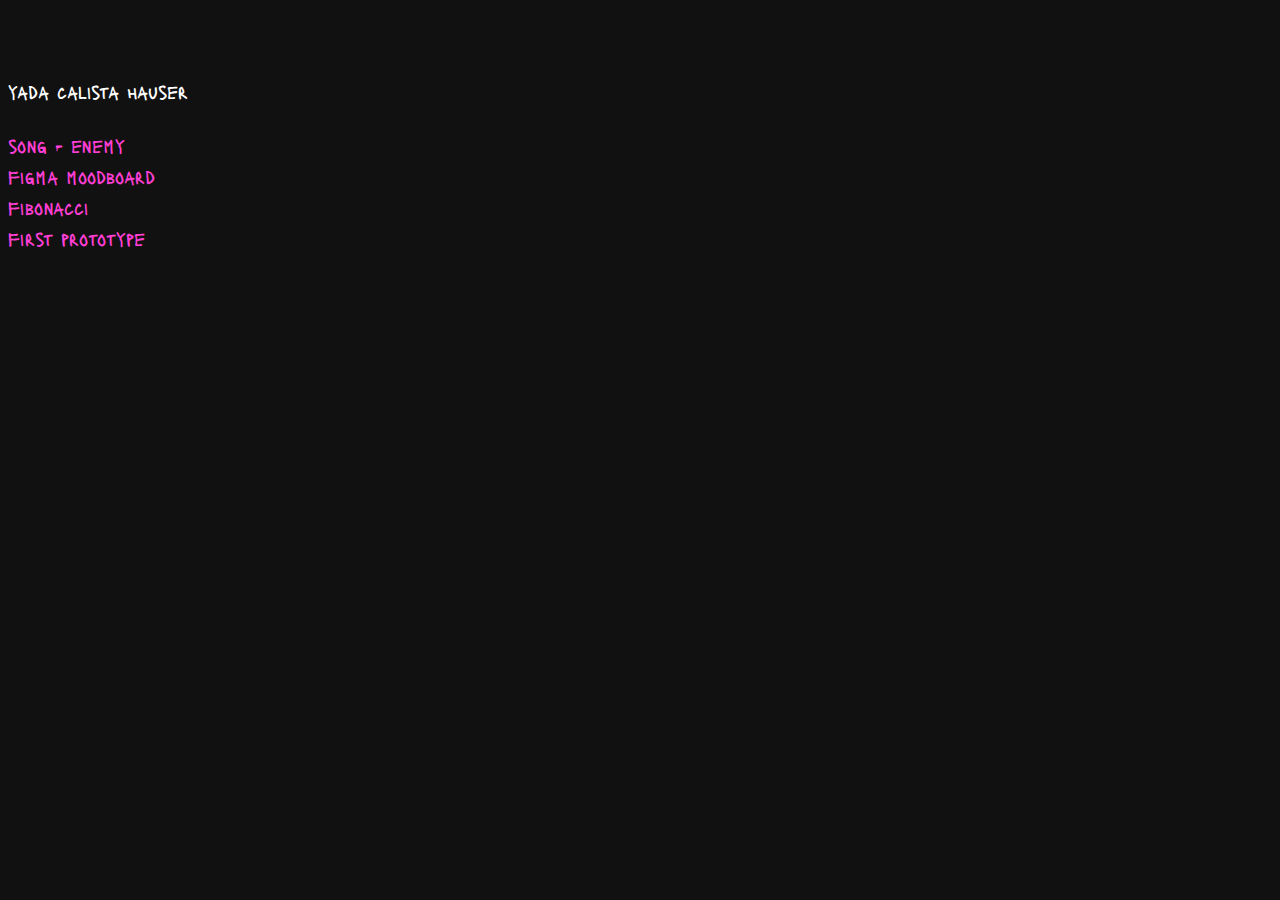
==== index.html @ da50e536 "Update index.html" ====
<!DOCTYPE html>
<html lang="en">
<head>
    <meta charset="UTF-8">
    <meta http-equiv="X-UA-Compatible" content="IE=edge">
    <meta name="viewport" content="width=device-width, initial-scale=1.0">

    <!-- Bootstrap CSS -->
    <link href="https://cdn.jsdelivr.net/npm/bootstrap@5.1.3/dist/css/bootstrap.min.css" rel="stylesheet" integrity="sha384-1BmE4kWBq78iYhFldvKuhfTAU6auU8tT94WrHftjDbrCEXSU1oBoqyl2QvZ6jIW3" crossorigin="anonymous">
    <title>Kickweb nav</title>
    <link  rel="stylesheet"  href="style.css">
</head>
<body>
    <div class="container-fluid hero">
      <div class="row no-gutters">
        <div class="col-sm-6 p-5 text-uppercase">
          <h1 class="display-3 font-weight-bold text-left">Kickweb directory</h1>
          <p>yada calista hauser</p>
            <br>
            <p><a href="">song - enemy</a></p>
            
            <p><a href="">figma moodboard</a></p>
            
            <p><a href="">fibonacci</a></p>
            
        </div>
        
        <div class="col-sm-6 p-5">
          <p class="btn btn-primary btn-block btn-lg"><a href="first.html">first prototype</a></p>
        </div>
      </div>
    </div>
  
  
    <!-- Option 1: Bootstrap Bundle with Popper -->
    <script src="https://cdn.jsdelivr.net/npm/bootstrap@5.1.3/dist/js/bootstrap.bundle.min.js" integrity="sha384-ka7Sk0Gln4gmtz2MlQnikT1wXgYsOg+OMhuP+IlRH9sENBO0LRn5q+8nbTov4+1p" crossorigin="anonymous"></script>

</body>
</html>
---- style.css ----
@import url('https://fonts.googleapis.com/css2?family=Noto+Serif+KR:wght@200;300;400;500;600;700;900&display=swap');
@import url('https://fonts.googleapis.com/css2?family=Eater&display=swap');
@import url('https://fonts.googleapis.com/css2?family=Akronim&display=swap');
@import url('https://fonts.googleapis.com/css2?family=Ruthie&display=swap');
@import url('https://fonts.googleapis.com/css2?family=Rock+3D&display=swap');

@import url('https://fonts.googleapis.com/css2?family=Lacquer&display=swap');

body {
    background:#111;
    color:#fff;
    font-family: 'Lacquer', cursive;
    font-size:1.2rem;
}

a {
 color:#fff;
 text-decoration:none;
}

a {
 color:#FF3FD5;
 text-decoration:none;
}

.redknot {
    font-family: 'Noto Serif KR', serif;
}

.container {
    max-width:600px;
    padding:2rem;
    margin:auto;
}

.intro, .verse, .chorus, .solo,
.strophe {
    margin-bottom:3rem;
}

.chorus {
    font-family: 'Ruthie', cursive;
    font-size:2.2rem;
}

.verse {
    font-family: 'Eater', cursive;
    font-size:1.2rem;
}

.solo {
    font-family: 'akronim', cursive;
    font-size:1.6rem;
}

.back {
    opacity:.2;
    animation-duration: 0.01s;
    animation-name: cyclone;
    animation-iteration-count: infinite;
    animation-direction: alternate;
}

h1 {
    color:transparent;
    text-align:center;
    margin-bottom:.5rem;
    animation-duration: 0.01s;
    animation-name: cyclone;
    animation-iteration-count: infinite;
    animation-direction: alternate;
}

@keyframes cyclone {
  from {
    color:#fff;
    text-shadow: 2px 0 0 #FF3FD5, -4px 0 0 #43C7FF;
  }
  to {
    color:#fff;
    text-shadow: 4px 2px 0 #FF3FD5, -2px 2px 0 #43C7FF;
  }
}

p {
    margin:0;
    margin-bottom:.5rem;
}

hr {
    border:0;
    border-top:1px solid rgba(255,255,255,.2);
    margin:0 auto 1.5rem auto;
}



.ml-2 {
    margin:0;
    margin-left:1rem;
}
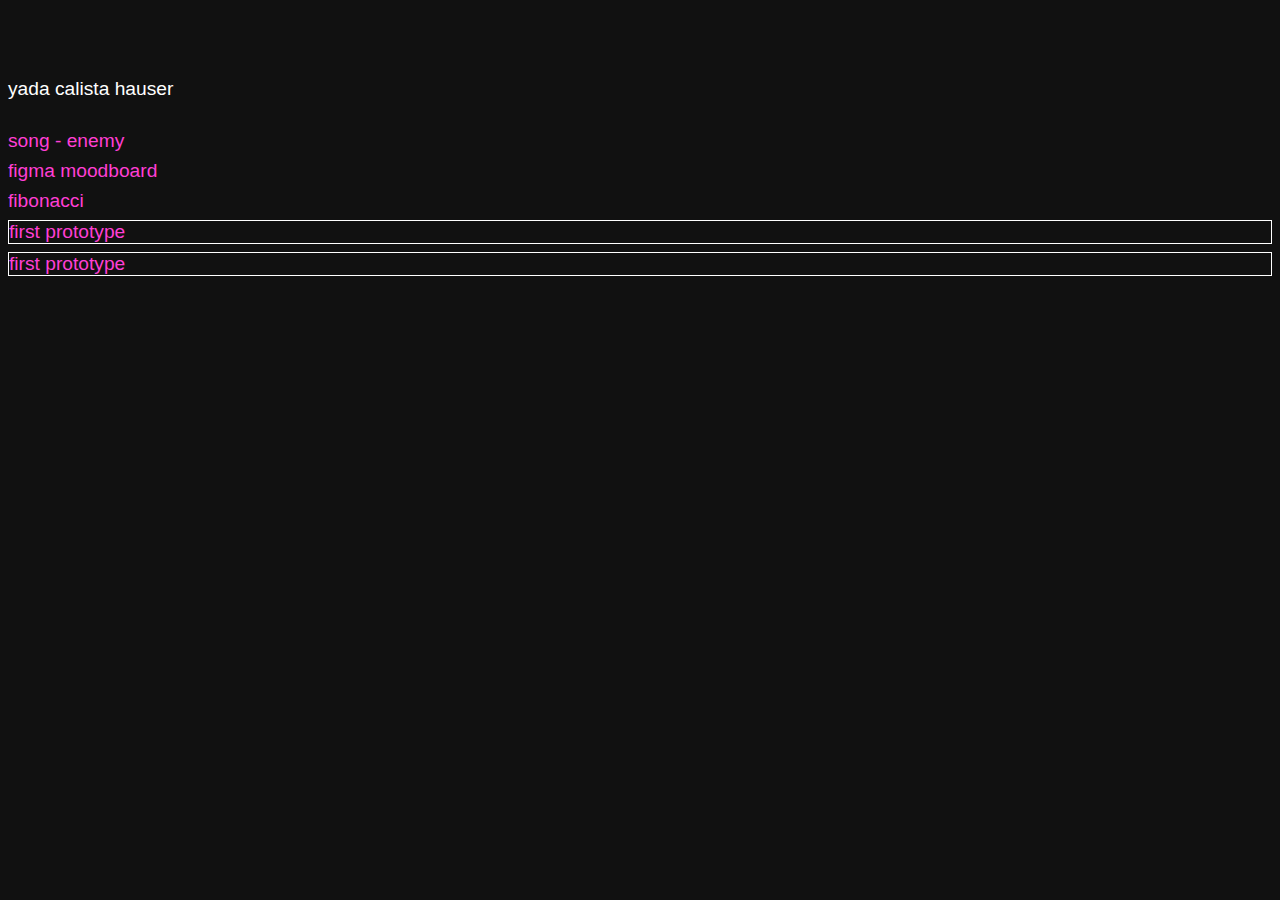
==== commit c97634d8: "Update index.html" ====
--- a/index.html
+++ b/index.html
@@ -17,7 +17,7 @@
           <h1 class="display-3 font-weight-bold text-left">Kickweb directory</h1>
           <p>yada calista hauser</p>
             <br>
-            <p><a href="">song - enemy</a></p>
+            <p><a href="https://www.youtube.com/watch?v=D9G1VOjN_84" target="_blank">song - enemy</a></p>
             
             <p><a href="">figma moodboard</a></p>
             
@@ -26,7 +26,8 @@
         </div>
         
         <div class="col-sm-6 p-5">
-          <p class="btn btn-primary btn-block btn-lg"><a href="first.html">first prototype</a></p>
+          <p class="btn btn-primary btn-block btn-lg mb-4"><a href="first.html">first prototype</a></p>
+          <p class="btn btn-primary btn-block btn-lg mb-4"><a href="first.html">first prototype</a></p>
         </div>
       </div>
     </div>
--- a/style.css
+++ b/style.css
@@ -23,43 +23,6 @@
  text-decoration:none;
 }
 
-.redknot {
-    font-family: 'Noto Serif KR', serif;
-}
-
-.container {
-    max-width:600px;
-    padding:2rem;
-    margin:auto;
-}
-
-.intro, .verse, .chorus, .solo,
-.strophe {
-    margin-bottom:3rem;
-}
-
-.chorus {
-    font-family: 'Ruthie', cursive;
-    font-size:2.2rem;
-}
-
-.verse {
-    font-family: 'Eater', cursive;
-    font-size:1.2rem;
-}
-
-.solo {
-    font-family: 'akronim', cursive;
-    font-size:1.6rem;
-}
-
-.back {
-    opacity:.2;
-    animation-duration: 0.01s;
-    animation-name: cyclone;
-    animation-iteration-count: infinite;
-    animation-direction: alternate;
-}
 
 h1 {
     color:transparent;
@@ -93,9 +56,69 @@
     margin:0 auto 1.5rem auto;
 }
 
-
-
 .ml-2 {
     margin:0;
     margin-left:1rem;
 }
+
+.container {
+    max-width:600px;
+    padding:2rem;
+    margin:auto;
+}
+
+
+.hero {
+    font-family:'poppins', sans-serif;
+}
+
+.btn.btn-primary {
+    color:white;
+    background:transparent;
+    border:1px solid white;
+}
+
+.btn.btn-primary:hover,.btn.btn-primary:focus,.btn.btn-primary.active {
+    color:white;
+    background:transparent;
+    border:1px solid white;
+}
+
+
+
+/* song */
+
+.redknot {
+    font-family: 'Noto Serif KR', serif;
+}
+
+
+
+.intro, .verse, .chorus, .solo,
+.strophe {
+    margin-bottom:3rem;
+}
+
+.chorus {
+    font-family: 'Ruthie', cursive;
+    font-size:2.2rem;
+}
+
+.verse {
+    font-family: 'Eater', cursive;
+    font-size:1.2rem;
+}
+
+.solo {
+    font-family: 'akronim', cursive;
+    font-size:1.6rem;
+}
+
+.back {
+    opacity:.2;
+    animation-duration: 0.01s;
+    animation-name: cyclone;
+    animation-iteration-count: infinite;
+    animation-direction: alternate;
+}
+
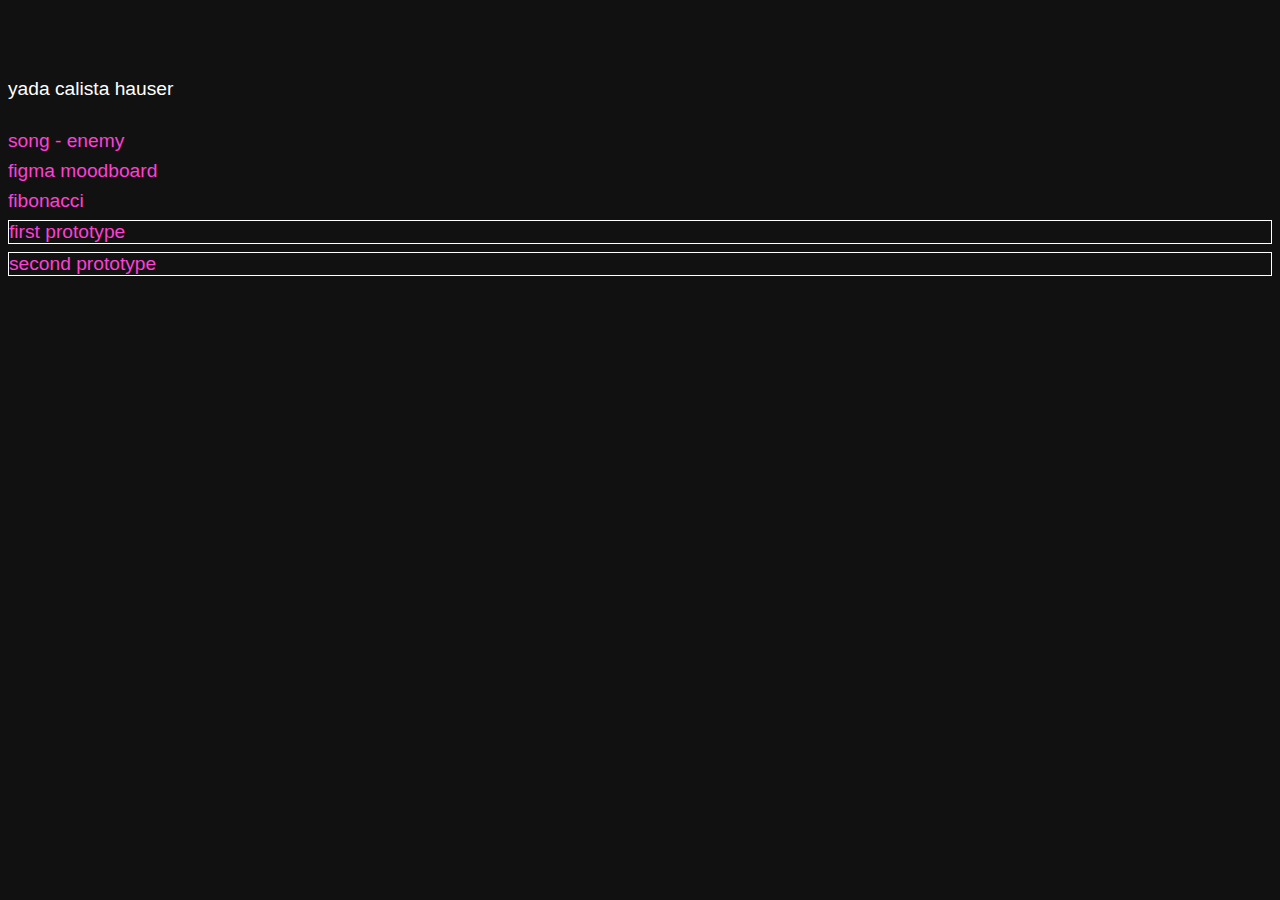
==== commit 4af362e4: "Update index.html" ====
--- a/index.html
+++ b/index.html
@@ -27,7 +27,7 @@
         
         <div class="col-sm-6 p-5">
           <p class="btn btn-primary btn-block btn-lg mb-4"><a href="first.html">first prototype</a></p>
-          <p class="btn btn-primary btn-block btn-lg mb-4"><a href="first.html">first prototype</a></p>
+          <p class="btn btn-primary btn-block btn-lg mb-4"><a href="">second prototype</a></p>
         </div>
       </div>
     </div>
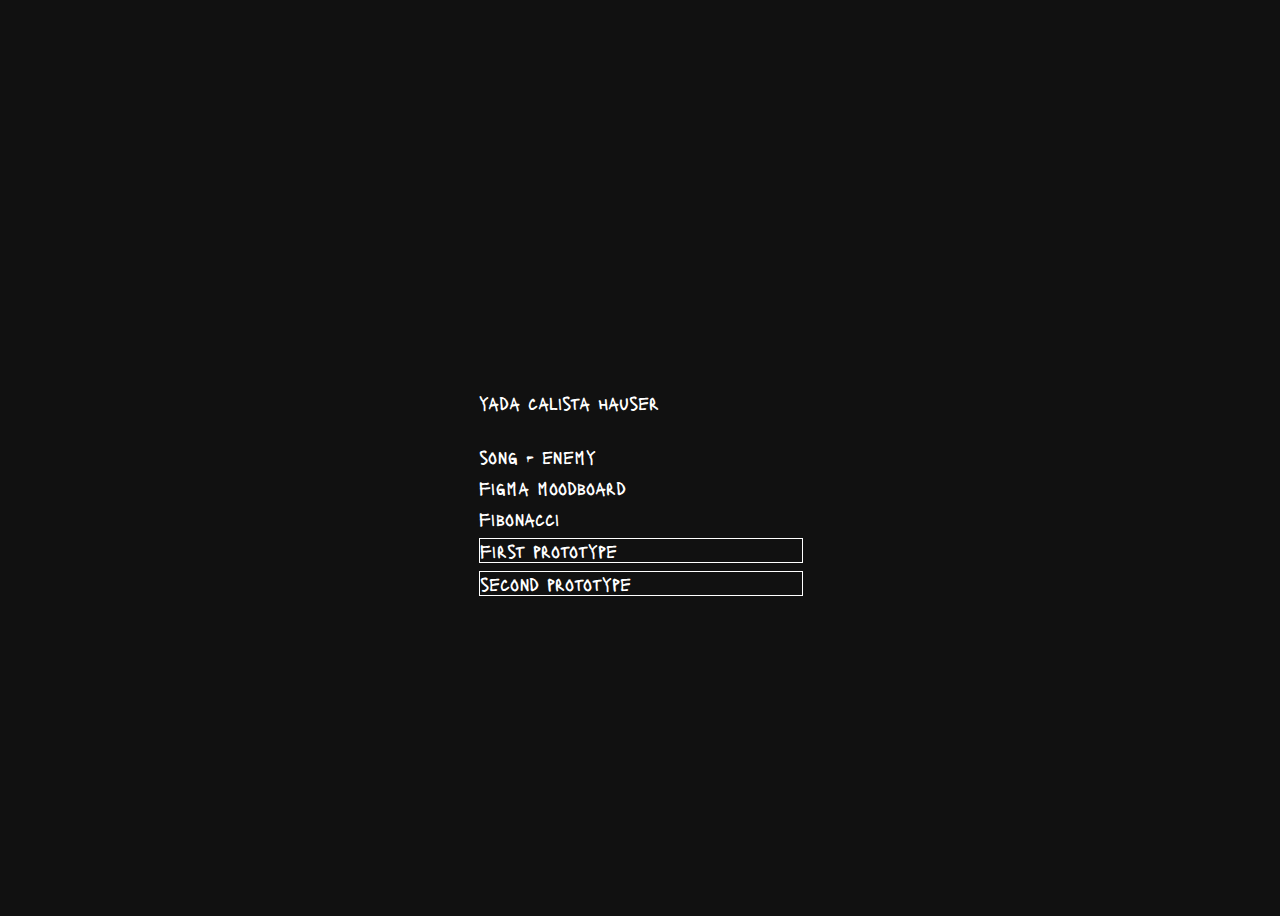
==== commit 109b73b3: "sprint2" ====
--- a/index.html
+++ b/index.html
@@ -14,7 +14,7 @@
     <div class="container-fluid hero">
       <div class="row no-gutters">
         <div class="col-sm-6 p-5 text-uppercase">
-          <h1 class="display-3 font-weight-bold text-left">Kickweb directory</h1>
+          <h1 class="display-3 font-weight-bold">Kickweb directory</h1>
           <p>yada calista hauser</p>
             <br>
             <p><a href="https://www.youtube.com/watch?v=D9G1VOjN_84" target="_blank">song - enemy</a></p>
--- a/style.css
+++ b/style.css
@@ -3,8 +3,11 @@
 @import url('https://fonts.googleapis.com/css2?family=Akronim&display=swap');
 @import url('https://fonts.googleapis.com/css2?family=Ruthie&display=swap');
 @import url('https://fonts.googleapis.com/css2?family=Rock+3D&display=swap');
-
 @import url('https://fonts.googleapis.com/css2?family=Lacquer&display=swap');
+
+/************
+general themes 
+************/
 
 body {
     background:#111;
@@ -16,13 +19,14 @@
 a {
  color:#fff;
  text-decoration:none;
-}
-
-a {
+    transition:all .4s ease;
+}
+
+a:hover, a.focus, a.active {
  color:#FF3FD5;
  text-decoration:none;
-}
-
+    transition:all .4s ease;
+}
 
 h1 {
     color:transparent;
@@ -36,11 +40,9 @@
 
 @keyframes cyclone {
   from {
-    color:#fff;
     text-shadow: 2px 0 0 #FF3FD5, -4px 0 0 #43C7FF;
   }
   to {
-    color:#fff;
     text-shadow: 4px 2px 0 #FF3FD5, -2px 2px 0 #43C7FF;
   }
 }
@@ -67,32 +69,74 @@
     margin:auto;
 }
 
-
-.hero {
-    font-family:'poppins', sans-serif;
-}
-
 .btn.btn-primary {
-    color:white;
+    width:100%;
+    color:#fff;
     background:transparent;
     border:1px solid white;
+    transition:all .4s ease;
+    border-radius:0;
 }
 
 .btn.btn-primary:hover,.btn.btn-primary:focus,.btn.btn-primary.active {
-    color:white;
-    background:transparent;
+    color:#111;
+    background:#fff;
     border:1px solid white;
-}
-
-
-
-/* song */
+    transition:all .4s ease;
+}
+
+::-moz-selection { background: transparent;}
+::selection { background: transparent;}
+
+
+/************
+custon classes 
+************/
+
+
+.hero {
+    height:100vh;
+    background:#111;
+    display:flex;
+    align-items:center;
+    justify-content:center;
+}
+
+.hero-title{
+    font-size:20rem;
+    text-transform:uppercase;
+    text-align:center;
+    letter-spacing:10px;
+    margin:auto;
+}
+
+.hero-title a {
+    color:#fff;
+    animation-duration: 0.01s;
+    animation-name: cyclone;
+    animation-iteration-count: infinite;
+    animation-direction: alternate;
+    transition:all .4s ease;
+}
+
+.hero-title a:hover, .hero-title a:focus{
+    color:#FF3FD5!important;
+    animation-duration: 0.01s;
+    animation-name: cyclone;
+    animation-iteration-count: infinite;
+    animation-direction: alternate;
+    transition:all .4s ease;
+}
+
+
+/************ 
+sprint 1 song 
+************/
+
 
 .redknot {
     font-family: 'Noto Serif KR', serif;
 }
-
-
 
 .intro, .verse, .chorus, .solo,
 .strophe {
@@ -122,3 +166,40 @@
     animation-direction: alternate;
 }
 
+
+/************
+sprint 2 song 
+************/
+
+
+
+.lo {
+    font-size:20rem;
+    color:transparent;
+
+    animation-duration: 4s;
+    animation-name: orcan;
+    animation-delay:4s;
+    transition:all .4s ease;
+}
+
+.fys {
+    font-size:20rem;
+    color:transparent;
+    
+    animation-duration: 4s;
+    animation-name: orcan;
+    animation-delay: 10s;
+    transition:all .4s ease;
+}
+
+
+@keyframes orcan {
+    from {
+      opacity:0;
+    }
+    to {
+      opacity:1;
+    }
+  }
+  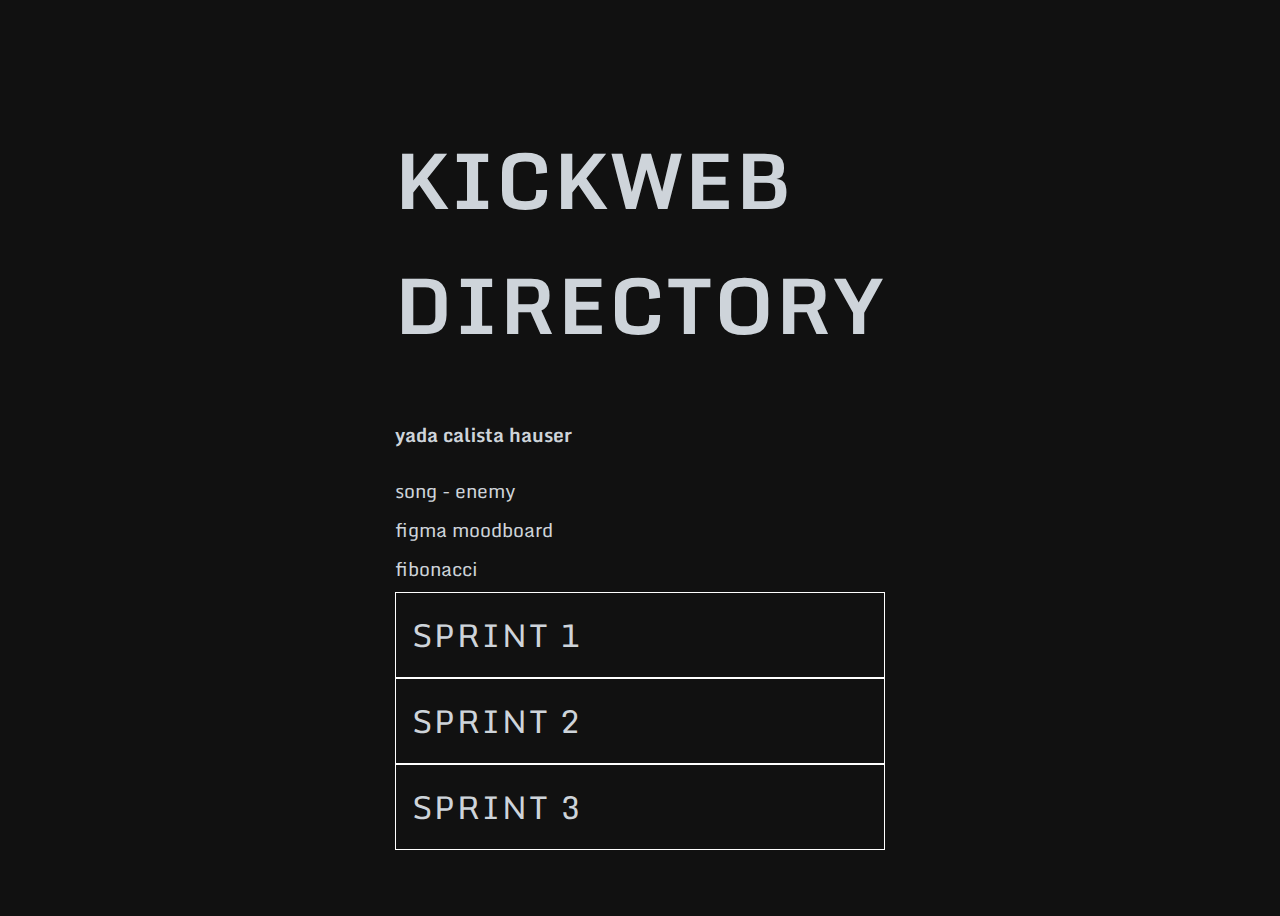
==== commit b982de84: "new" ====
--- a/index.html
+++ b/index.html
@@ -5,36 +5,47 @@
     <meta http-equiv="X-UA-Compatible" content="IE=edge">
     <meta name="viewport" content="width=device-width, initial-scale=1.0">
 
+    <title>Kickweb nav</title>
+
     <!-- Bootstrap CSS -->
     <link href="https://cdn.jsdelivr.net/npm/bootstrap@5.1.3/dist/css/bootstrap.min.css" rel="stylesheet" integrity="sha384-1BmE4kWBq78iYhFldvKuhfTAU6auU8tT94WrHftjDbrCEXSU1oBoqyl2QvZ6jIW3" crossorigin="anonymous">
-    <title>Kickweb nav</title>
-    <link  rel="stylesheet"  href="style.css">
+
+    <link rel="stylesheet" href="custom.css">
 </head>
 <body>
-    <div class="container-fluid hero">
-      <div class="row no-gutters">
-        <div class="col-sm-6 p-5 text-uppercase">
-          <h1 class="display-3 font-weight-bold">Kickweb directory</h1>
-          <p>yada calista hauser</p>
-            <br>
-            <p><a href="https://www.youtube.com/watch?v=D9G1VOjN_84" target="_blank">song - enemy</a></p>
-            
-            <p><a href="">figma moodboard</a></p>
-            
-            <p><a href="">fibonacci</a></p>
-            
+  <div class="flex p-0">
+    <div class="container">
+
+      <div class="row no-gutters p-0 mb-5">
+        <div class="col-auto">
+            <h1 class="title">Kickweb <br> directory</h1>
         </div>
-        
-        <div class="col-sm-6 p-5">
-          <p class="btn btn-primary btn-block btn-lg mb-4"><a href="first.html">first prototype</a></p>
-          <p class="btn btn-primary btn-block btn-lg mb-4"><a href="">second prototype</a></p>
+        <div class="col px-5 py-4">
+            <h4>yada calista hauser</h4>
+            <p><a target="_blank" href="https://www.youtube.com/watch?v=D9G1VOjN_84">song - enemy</a></p>
+            <p><a target="_blank" href="https://www.figma.com/file/13ZpWIFHB1rZt542Rmp4Nm/Enemy">figma moodboard</a></p>
+            <p><a target="_blank" href="">fibonacci</a></p>
         </div>
       </div>
+    
+      <div class="row no-gutters p-0">
+        <div class="col">
+            <a class="btn btn-primary btn-block btn-lg" href="sprint1/first.html">sprint 1</a>
+        </div>
+        <div class="col mx-2">
+            <a class="btn btn-primary btn-block btn-lg" href="sprint2/hero.html">sprint 2</a>
+        </div>
+        <div class="col">
+            <a class="btn btn-primary btn-block btn-lg" href="">sprint 3</a>
+        </div>
+      </div>
+
     </div>
+  </div>
   
-  
+  <div class="static"></div>
+  <div class="glitch"></div>
     <!-- Option 1: Bootstrap Bundle with Popper -->
     <script src="https://cdn.jsdelivr.net/npm/bootstrap@5.1.3/dist/js/bootstrap.bundle.min.js" integrity="sha384-ka7Sk0Gln4gmtz2MlQnikT1wXgYsOg+OMhuP+IlRH9sENBO0LRn5q+8nbTov4+1p" crossorigin="anonymous"></script>
-
 </body>
 </html>
--- a/custom.css
+++ b/custom.css
@@ -0,0 +1,158 @@
+@import url('https://fonts.googleapis.com/css2?family=Noto+Serif+KR:wght@200;300;400;500;600;700;900&display=swap');
+@import url('https://fonts.googleapis.com/css2?family=Eater&display=swap');
+@import url('https://fonts.googleapis.com/css2?family=Akronim&display=swap');
+@import url('https://fonts.googleapis.com/css2?family=Ruthie&display=swap');
+@import url('https://fonts.googleapis.com/css2?family=Rock+3D&display=swap');
+@import url('https://fonts.googleapis.com/css2?family=Lacquer&display=swap');
+@import url('https://fonts.googleapis.com/css2?family=Monda&display=swap');
+
+/************
+general themes 
+************/
+
+body {
+    background:#111;
+    color:#ced4da;
+    font-family: 'Monda', sans-serif;
+    font-size:1.2rem;
+}
+
+.flex {
+    display:flex;
+    height:100vh;
+    align-items:center;
+}
+
+a {
+ color:#ced4da;
+ text-decoration:none;
+    transition:all .4s ease;
+}
+
+a:hover, a.focus, a.active {
+ color:#FF3FD5;
+ text-decoration:none;
+    transition:all .4s ease;
+}
+
+h1.title {
+    font-size:6vw;
+    text-transform:uppercase;
+    letter-spacing:2px;
+    animation-duration: 0.01s;
+    animation-name: cyclone;
+    animation-iteration-count: infinite;
+    animation-direction: alternate;
+}
+
+@keyframes cyclone {
+  from {
+    text-shadow: 2px 0 0 #FF3FD5, -4px 0 0 #43C7FF;
+  }
+  to {
+    text-shadow: 4px 2px 0 #FF3FD5, -2px 2px 0 #43C7FF;
+  }
+}
+
+p {
+    margin:0;
+    margin-bottom:.5rem;
+}
+
+hr {
+    border:0;
+    border-top:1px solid rgba(255,255,255,.2);
+    margin:0 auto 1.5rem auto;
+}
+
+.ml-2 {
+    margin:0;
+    margin-left:1rem;
+}
+
+.container {
+    padding:2rem;
+    margin:auto;
+}
+
+.btn.btn-primary {
+    display:block;
+    background:transparent;
+    border:1px solid white;
+    border-radius:0;
+    text-transform:uppercase;
+    letter-spacing:2px;
+    padding:1rem;
+    font-size:2rem;
+    transition:all .4s ease;
+}
+
+.btn.btn-primary:hover,.btn.btn-primary:focus,.btn.btn-primary.active {
+    letter-spacing: 4px;
+    color:#fff;
+    border:1px solid #fff;
+    transition:all .4s ease;
+}
+
+::-moz-selection { background: transparent;}
+::selection { background: transparent;}
+
+
+.static {
+    position: absolute;
+    width: 100%;
+    height: 100%;
+    top: 0;
+    left: 0;
+    background:url(https://cdn.discordapp.com/attachments/746833184662224966/940698343192018964/ezgif.com-gif-maker.gif) center fixed;
+    opacity:.8;
+    z-index:-1;
+}
+
+.scanlines {
+    position: absolute;
+    width: 100%;
+    height: 100%;
+    top: 0;
+    left: 0;
+    background:url(https://blackwings.neocities.org/ti/tile01.gif) center fixed;
+    background-size:5px;
+    opacity:.1;
+    z-index:-1;
+}
+
+/************ 
+sprint 1 song 
+************/
+
+.redknot {
+    font-family: 'Noto Serif KR', serif;
+}
+
+.intro, .verse, .chorus, .solo,
+.strophe {
+    margin-bottom:3rem;
+}
+
+.chorus {
+    font-family: 'Ruthie', cursive;
+    font-size:2.2rem;
+}
+
+.verse {
+    font-family: 'Eater', cursive;
+    font-size:1.2rem;
+}
+
+.solo {
+    font-family: 'akronim', cursive;
+    font-size:1.6rem;
+}
+
+.back {
+    opacity:.2;
+    animation-duration: 0.01s;
+    animation-name: cyclone;
+    animation-iteration-count: infinite;
+    animation-direction: alternate;
+}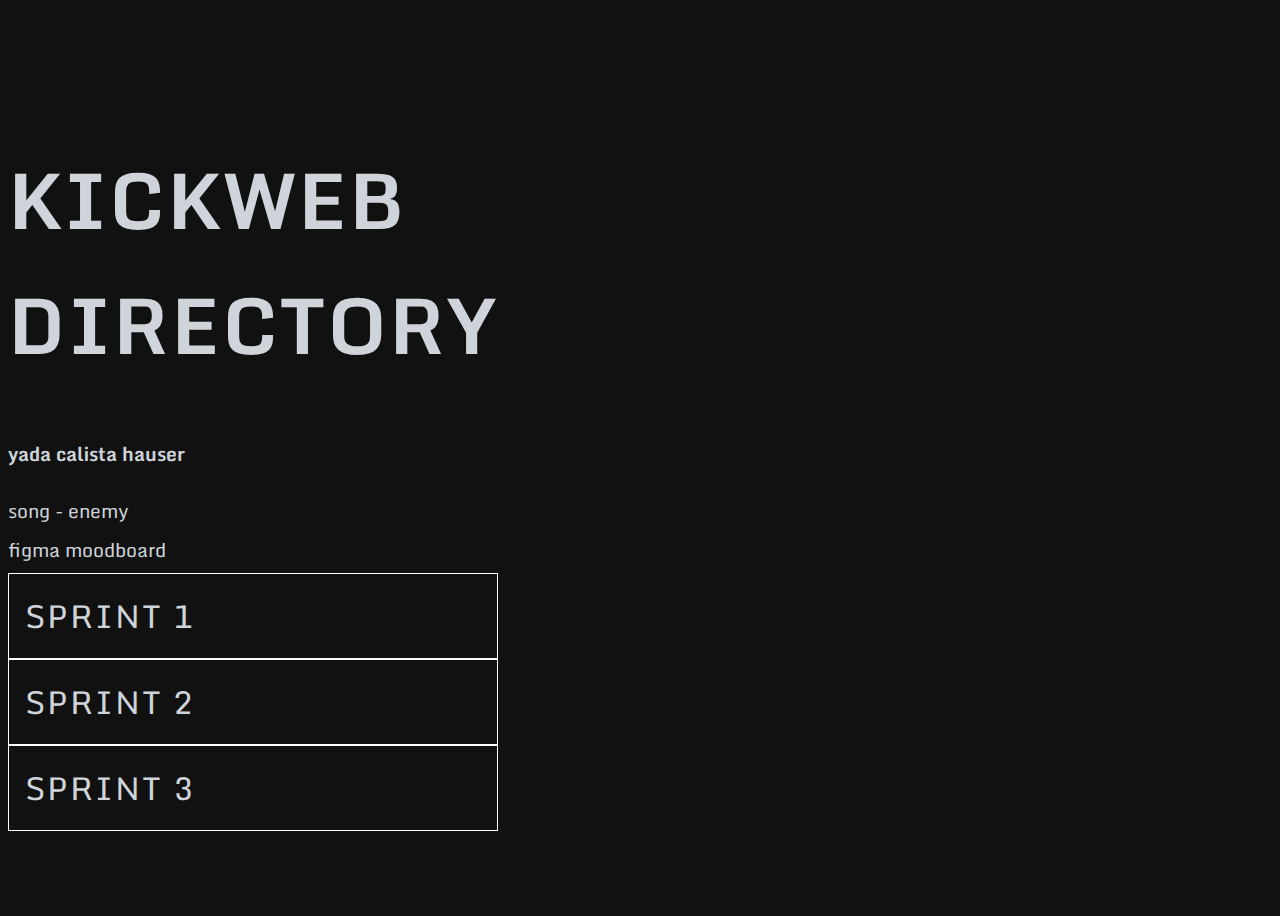
==== commit 47414ec5: "animation" ====
--- a/index.html
+++ b/index.html
@@ -24,7 +24,6 @@
             <h4>yada calista hauser</h4>
             <p><a target="_blank" href="https://www.youtube.com/watch?v=D9G1VOjN_84">song - enemy</a></p>
             <p><a target="_blank" href="https://www.figma.com/file/13ZpWIFHB1rZt542Rmp4Nm/Enemy">figma moodboard</a></p>
-            <p><a target="_blank" href="">fibonacci</a></p>
         </div>
       </div>
     
--- a/custom.css
+++ b/custom.css
@@ -70,11 +70,6 @@
     margin-left:1rem;
 }
 
-.container {
-    padding:2rem;
-    margin:auto;
-}
-
 .btn.btn-primary {
     display:block;
     background:transparent;
@@ -121,38 +116,6 @@
     z-index:-1;
 }
 
-/************ 
-sprint 1 song 
-************/
-
-.redknot {
-    font-family: 'Noto Serif KR', serif;
+::-webkit-scrollbar {
+    width: 0;
 }
-
-.intro, .verse, .chorus, .solo,
-.strophe {
-    margin-bottom:3rem;
-}
-
-.chorus {
-    font-family: 'Ruthie', cursive;
-    font-size:2.2rem;
-}
-
-.verse {
-    font-family: 'Eater', cursive;
-    font-size:1.2rem;
-}
-
-.solo {
-    font-family: 'akronim', cursive;
-    font-size:1.6rem;
-}
-
-.back {
-    opacity:.2;
-    animation-duration: 0.01s;
-    animation-name: cyclone;
-    animation-iteration-count: infinite;
-    animation-direction: alternate;
-}